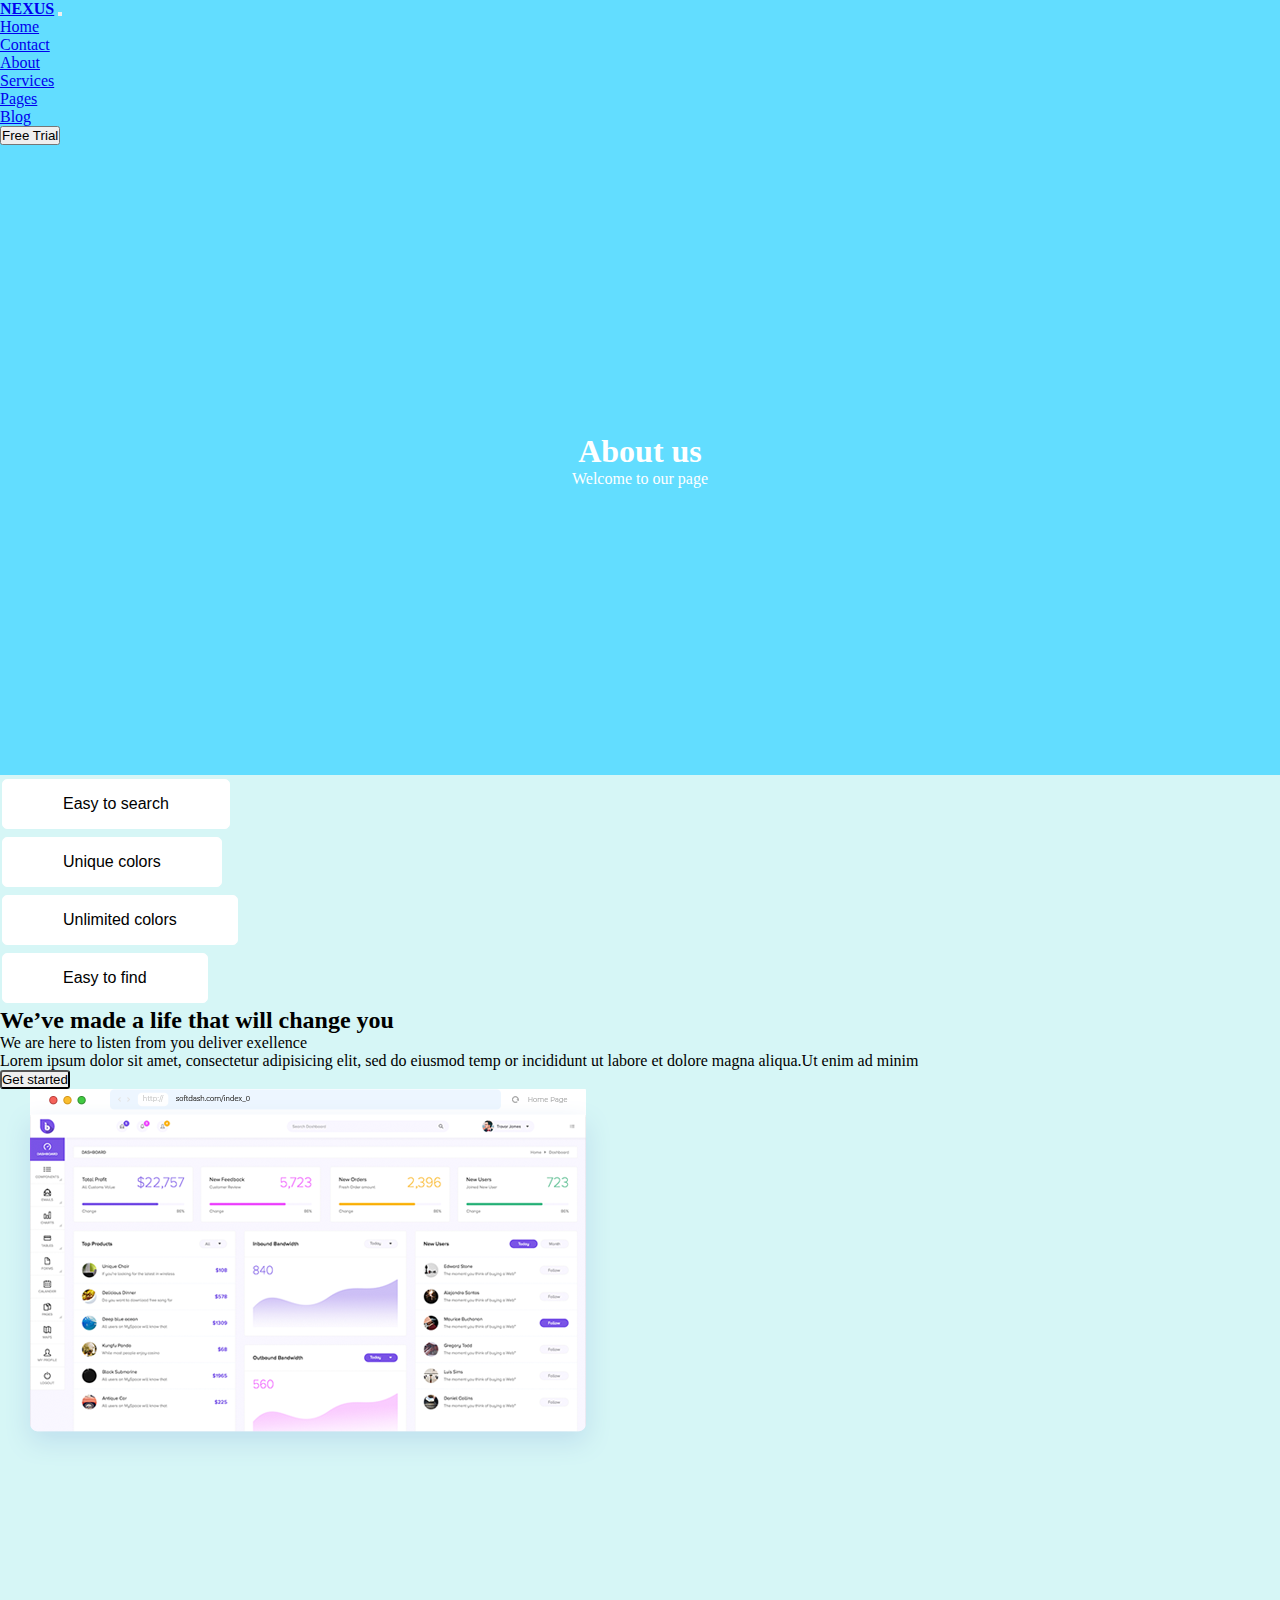
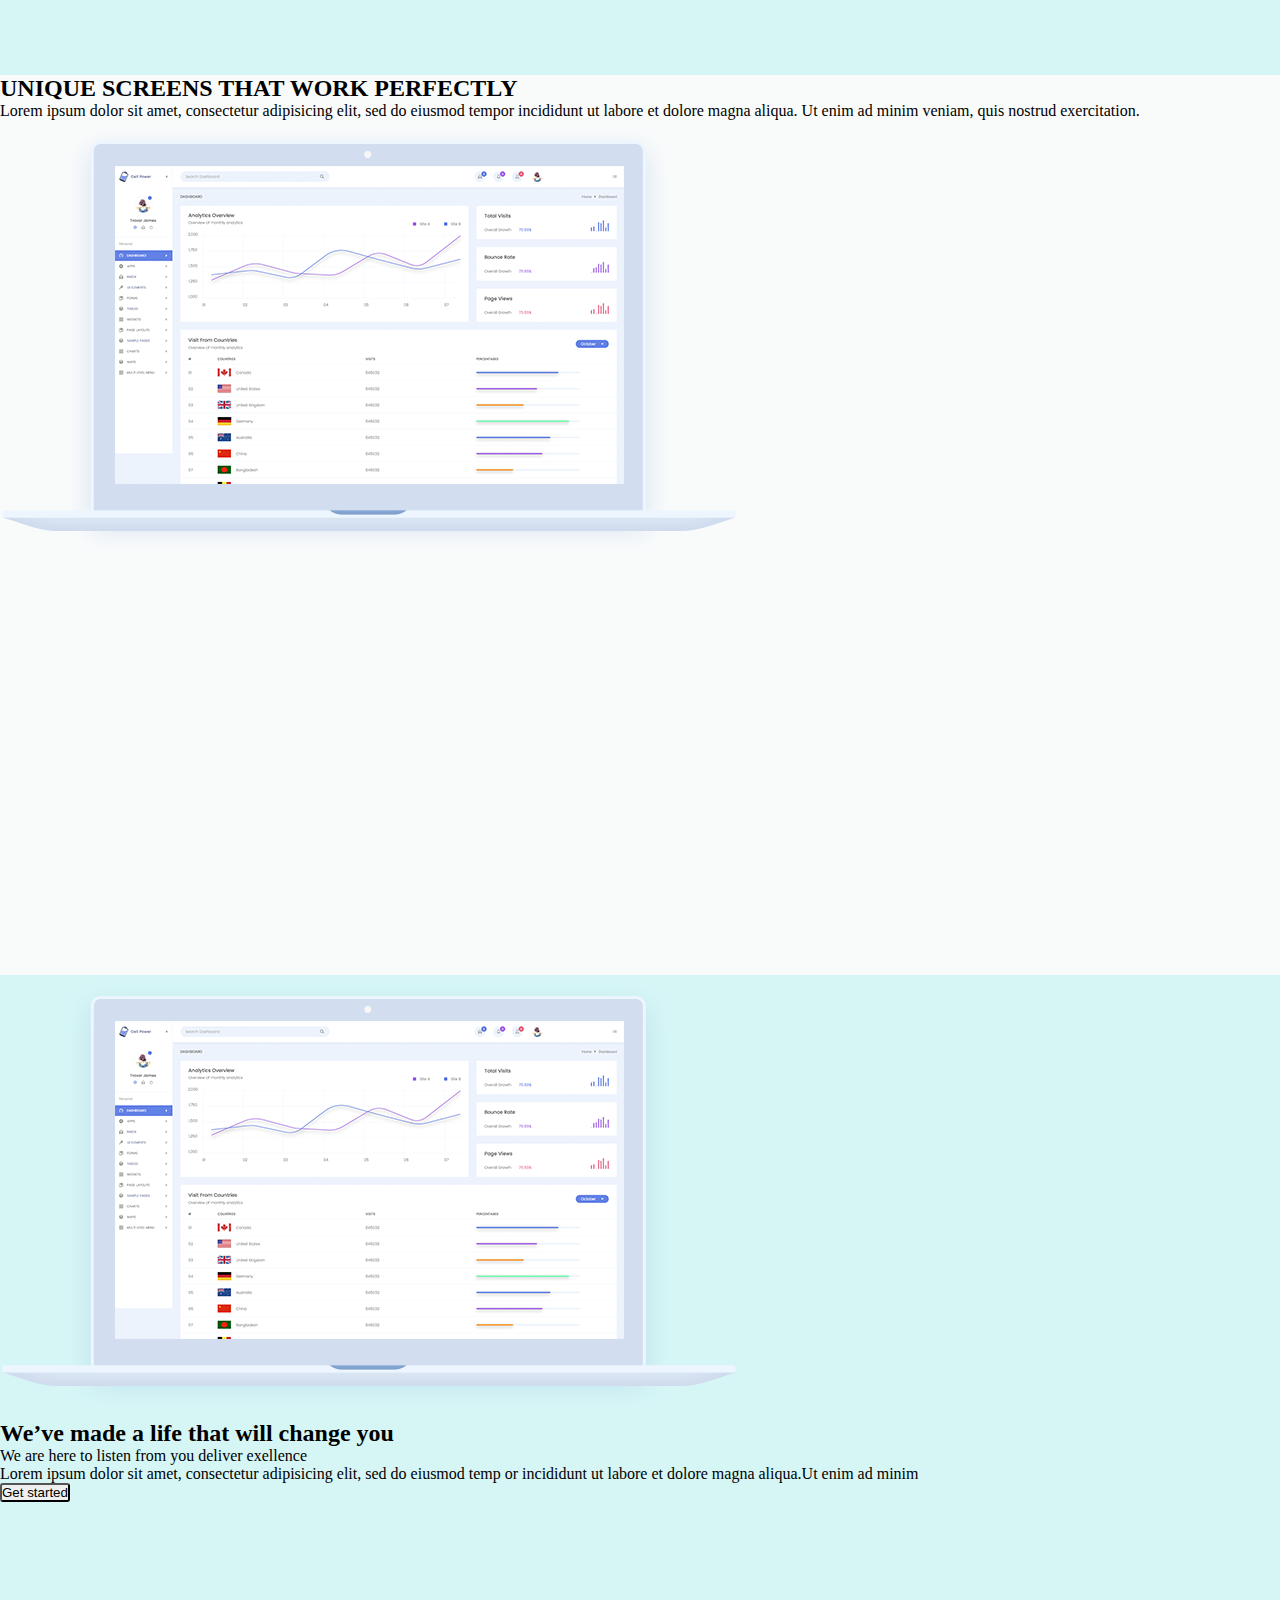
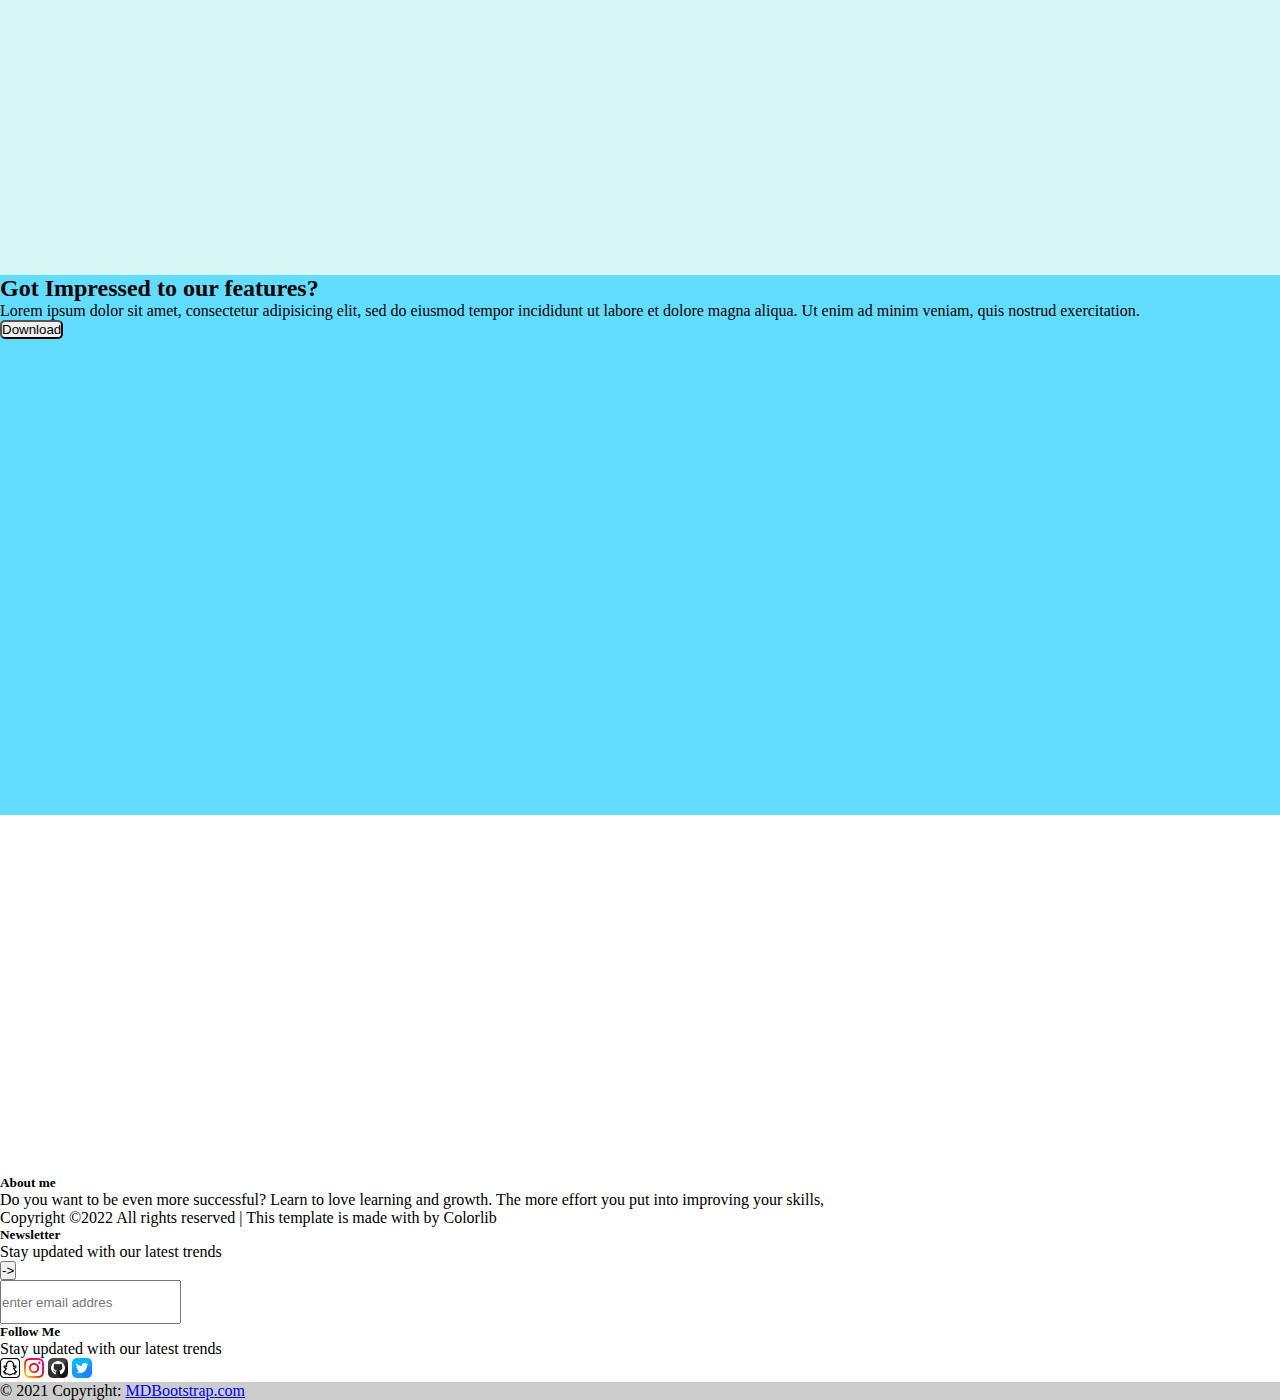
==== About.html @ 03764d55 "not responsive." ====
<!DOCTYPE html>
<html lang="en">
<head>
    <meta charset="UTF-8">
    <meta http-equiv="X-UA-Compatible" content="IE=edge">
    <meta name="viewport" content="width=device-width, initial-scale=1.0">
    <title>Document</title>
    <link rel="stylesheet" href="styles.css">
    <link href="https://cdn.jsdelivr.net/npm/bootstrap@5.2.1/dist/css/bootstrap.min.css" rel="stylesheet" integrity="sha384-iYQeCzEYFbKjA/T2uDLTpkwGzCiq6soy8tYaI1GyVh/UjpbCx/TYkiZhlZB6+fzT" crossorigin="anonymous">
</head>
<body>
    
    <nav class="navbar navbar-expand-lg   navbar-light  sticky-top"   style="background-color:#62ddff; ">
        <div class="container-fluid " style="background-color: #62ddff ; color: antiquewhite;">
       <a class="navbar-brand text-light" href="#"><strong>NEXUS</strong></a>
         <button class="navbar-toggler" type="button" data-toggle="collapse" data-target="#navbarText" aria-controls="navbarText" aria-expanded="false" aria-label="Toggle navigation">
           <span class="navbar-toggler-icon"></span>
         </button>
         <div class="collapse navbar-collapse" id="navbarText">
           <ul class="navbar-nav mx-auto" >
             <li class="nav-item active">
               <a class="nav-link text-light" href="index.html">Home </a>
             </li>
             <li class="nav-item">
               <a class="nav-link text-light" href="contact.html">Contact</a>
             </li>
             <li class="nav-item">
               <a class="nav-link text-light" href="About.html">About</a>
             </li>
             <li class="nav-item">
               <a class="nav-link text-light" href="#">Services</a>
             </li>
             <li class="nav-item">
               <a class="nav-link text-light" href="#">Pages</a>
             </li>
             <li class="nav-item">
               <a class="nav-link text-light" href="blog.html">Blog</a>
             </li>
           </ul>
           <span class="navbar-text">
             <button type="button" class="btn btn-outline-primary me-md-2  border-light text-light">Free Trial</button></ul>
           </span>
         </div>
       </nav>
   <div class="container3">
<h1>About us</h1><p class="h5"> Welcome to our page</p>
   </div>


   <section>
    <div class="container-fluid" style="background-color:#d6f6f6;; height: 100vh;">
      <div class="container py-5">
        <div class="row py-5 justify-content-center">
     <div class="col-lg-3 col-md-2 col-sm-6"> <button class="button0 button4 active">Easy to search</button></div> 
          <div class="col-lg-3 col-md-2 col-sm-6"> <button class="button0 button4">Unique colors</button></div>
          <div class="col-lg-3 col-md-2 col-sm-6"> <button class="button0 button4 active ">Unlimited colors</button></div>
          <div class="col-lg-3 col-md-2 col-sm-6"> <button class="button0 button4">Easy to find</button></div>
         </div>
        <div class="row">
          <div class="col-lg-5 col-md-12 mb-4 p-5">
           
                
                  <h2 class="text-dark">We’ve made a life
                    that will change you</h2>
                  <p class="h6">We are here to listen from you deliver exellence</p>
                <p class="text-dark">Lorem ipsum dolor sit amet, consectetur adipisicing elit, sed do eiusmod temp or incididunt ut labore et dolore magna aliqua.Ut enim ad minim</p>
                <button class="btn btn-outline-secondary btn-lg hover-overlay hover-zoom hover-shadow ripple text-center" style="border-radius:3px ">Get started</button> </div>
             <div class="col-lg-7 col-md-12 mb-4">
    
            <img  class="img-fluid" src="slika3.png">
            </div>
          </div>
      </div>
            </div>
          </div>
        </div>    
      </div>
    
          
              
  </section>
  <section>
    <div class="row" style="height: 100vh; background-color: #f9fbfb;">
  
      <div class="container" style="height: 100vh; ">
        <div class="container text-center">
    
          <div class="row py-5">
            <div class="col-md-12  col-sm-6  text-dark "><h2>UNIQUE SCREENS THAT WORK PERFECTLY</h2></div>
            <div class=" col-md-12  col-sm-6 text-secondary "><p class="">Lorem ipsum dolor sit amet, consectetur adipisicing elit, sed do eiusmod tempor incididunt ut labore et dolore magna aliqua. Ut enim ad minim veniam, quis nostrud exercitation.</p></div>
          
      <div class="column col-md-12  col-sm-6" >
      <img src="headerimg.png">
      </div>
     </div>
        </div>
  </section>
  <section>
    <div class="container-fluid " style="height: 100vh;background-color:#d6f6f6">
  <div class="row">
    <div class="col-md-6 col-lg-6 col-sm-12 py-5">
      <img  class="img-fluid" src="headerimg.png">
    </div>
    
      <div class="col-md-5 col-lg-5 col-sm-12 mb-4 p-5">
       
            
              <h2 class="text-dark">We’ve made a life
                that will change you</h2>
              <p class="h6">We are here to listen from you deliver exellence</p>
            <p class="text-dark">Lorem ipsum dolor sit amet, consectetur adipisicing elit, sed do eiusmod temp or incididunt ut labore et dolore magna aliqua.Ut enim ad minim</p>
            <button class="btn btn-outline-primary btn-lg hover-overlay hover-zoom hover-shadow ripple text-center" style="border-radius:3px ">Get started</button> </div>
  </div>
    </div>
  </section>
  <section>
    <div class="row py-5" style="height: 60vh; background-color: #62ddff;">
  
      <div class="container" >
        <div class="container text-center">
    
          <div class="row py-5">
            <div class="col-md-12 text-light"><h2>Got Impressed to our features?</h2></div>
            <div class=" col-md-12 text-light"><p class="lead">Lorem ipsum dolor sit amet, consectetur adipisicing elit, sed do eiusmod tempor incididunt ut labore et dolore magna aliqua. Ut enim ad minim veniam, quis nostrud exercitation.</p></div>
            <div class="column col-md-12">
              <button class="btn btn-outline-light btn-lg hover-overlay hover-zoom hover-shadow ripple text-center" style="border-radius:5px; ; ">Download</button>
              </div></div></section>
  
  <!-- Footer -->
  
  
    <footer class="text-white text-center text-lg-start bg-dark"  >
    <!-- Grid container -->
    <div class="container p-4">
      <!--Grid row-->
      <div class="row mt-4">
        <!--Grid column-->
        <div class="col-lg-6 col-md-12 mb-4 mb-md-0">
          <h5 class="text-uppercase mb-4 text-lg-start">About me</h5>
  
          <p class="text-secondary text-lg-start">
            Do you want to be even more successful? Learn to love learning and growth. The more effort you put into improving your skills,
          </p>
  
          <p class="text-secondary text-lg-start">
            Copyright ©2022 All rights reserved | This template is made with  by <a>Colorlib</a>
          </p>
  
         
        </div>
       
        <div class="col-lg-3 col-md-6 mb-4 mb-md-0">
          <h5 class="text-uppercase mb-4 pb-1">Newsletter</h5>
          <p class="text-secondary text-lg-start">Stay updated with our latest trends</p>
  
          <div class="input-group col-lg-3 col-md-6 mb-4 mb-md-0">
            <div class="input-group-prepend">
              <button class="btn btn-outline-secondary" type="button">-></button>
            </div>
            <input type="text" class="form-control" placeholder="enter email addres" aria-label="" aria-describedby="basic-addon1">
          </div>
        </div>
  
          
        <div class="col-lg-2 col-md-6 mb-4 mb-md-0">
          <h5 class="text-uppercase mb-4 pb-1">Follow Me</h5>
          <p class="text-secondary text-lg-start">Stay updated with our latest trends</p>
          <a
          class="btn btn-link btn-floating btn-lg text-dark "
          href="#!"
          role="button"
          data-mdb-ripple-color="light"
          ><img src="snapchat.png" style="height: 20px;"></a>
  
       
      
       <a
          class="btn btn-link btn-floating btn-lg text-light"
          href="#!"
          role="button"
          data-mdb-ripple-color="light"
          ><img src="instagram.png" style="height: 20px;"></a>
  
       <!-- Instagram -->
       
       <a
          class="btn btn-link btn-floating btn-lg text-dark"
          href="#!"
          role="button"
          data-mdb-ripple-color="light"
          ><img src="github.png" style="height:20px;"></a>
       <!-- Github -->
       <a
          class="btn btn-link btn-floating btn-lg text-dark "
          href="#!"
          role="button"
          data-mdb-ripple-color="light"
          ><img src="twitter.png" style="height: 20px;"></a>
        </div>
        <!--Grid column-->
      </div>
      <!--Grid row-->
    </div>
    <!-- Grid container -->
  
    <!-- Copyright -->
    <div class="text-center p-3" style="background-color: rgba(0, 0, 0, 0.2);">
      © 2021 Copyright:
      <a class="text-white" href="https://mdbootstrap.com/">MDBootstrap.com</a>
    </div>
    <!-- Copyright -->
  </footer>















































    <script src="https://cdn.jsdelivr.net/npm/bootstrap@5.2.1/dist/js/bootstrap.bundle.min.js" integrity="sha384-u1OknCvxWvY5kfmNBILK2hRnQC3Pr17a+RTT6rIHI7NnikvbZlHgTPOOmMi466C8" crossorigin="anonymous"></script>
</body>
</html>
---- styles.css ----
*{
    padding: 0;
    margin: 0;
}
.paragraph{
  font-weight: 300;
  margin-top: 5px;
  margin-bottom: 20px;
}

.paragraph2{
  font-weight: 100;
}


/*ZA HEADER*/
.h1p{
  font-weight: 600;
}
/*KRAJ*/


/*za header button*/
.button1 {
  background-color:  #62ddff; 
  color: black; 
  border: 1px solid white;
  border-radius: 5px;
  margin-top: 7px;
  color: white;
  padding: 11px 30px;
  text-align: center;
  text-decoration: none;
  display: inline-block;
  font-size: 16px;
  margin: 4px 2px;
  margin-left: 35px;
  transition-duration: 0.2s;
  cursor: pointer;
}

.button1:hover {
  background-color:white;
  color: black;
}
.button2 {
  background-color:  white; 
  color:black; 
  border: 1px solid white;
  border-radius: 5px;
  margin-top: 7px;
 padding: 11px 30px;
  text-align: center;
  text-decoration: none;
  display: inline-block;
  font-size: 16px;
  margin: 4px 2px;
  transition-duration: 0.4s;
  cursor: pointer;
}

.button2:hover {
  background-color:#62ddff;
  color:white;
}
/*kraj*/



.button0 {
  background-color:  white; 
  color:black; 
  border: 1px solid white;
  border-radius: 5px;
  margin-top: 7px;
 padding: 15px 60px;
  text-align: center;
  text-decoration: none;
  display: inline-block;
  font-size: 16px;
  margin: 4px 2px;
  transition-duration: 0.4s;
  cursor: pointer;
}

.button4:active {
  background-color: #3fcfe5;
  color:white;
}
.button4 {
  background-color:  white; 
  color:black; 
  border: 1px solid white;
  border-radius: 5px;
  margin-top: 7px;
 padding: 15px 60px;
  text-align: center;
  text-decoration: none;
  display: inline-block;
  font-size: 16px;
  font-weight: 400;
  margin: 4px 2px;
  transition-duration: 0.4s;
  cursor: pointer;
}
.button4:hover {
  background-color: #d6f6f6;
  color:white;}

/*2 sekcija*/
.section-home-one {
  display: flex;
  justify-content: center;
  align-items: center;
  height: 60vh;
  padding-bottom: 40px;
}

.text-one {
  text-align: center;
  margin-bottom: 50px;
}

.text-one p {
  color: #afabaa;
}

.item-one p {
  color: #afabaa;
  text-align: center;
  padding-top: 5px;
}

.item-one a {
  color: black;
  text-decoration: none;
  transition: 0.1s;
  display: block;
}

.item-one a:hover {
  color: #51b5ff;
}

.item-one h5 {
  text-align: center;
}

.item-one-image {   
  border: 2px solid #e0e0e4;
  border-radius: 4px;
  padding: 15px;
  background-color: #f9f9ff;
  margin-top: 50px;
  margin-left: 155px;
  margin-bottom: 40px;
}
.hoverable{
  background-color: white; 
  color: black; 
  border: 1px solid rgb(252, 245, 245);
  border-radius: 5px;
  padding: 10px;
  margin-left: 140px;
  text-align: center;
 display: inline-block;
  transition-duration: 0.2s;
  cursor: pointer;
    }
    .hoverable:hover {
      background:#51b5ff;
      color:white;
    }
/*kraj*/
                        
.img-thumbnail {
  padding: .25rem;
  background-color: #fff;
  border: 1px solid #dee2e6;
  border-radius: .25rem;
  max-width: 100%;
  height: auto;
}

.social-link {
  width: 50px;
  height: 50px;
  border: 1px solid #ddd;
  display: flex;
  align-items: center;
  justify-content: center;
  color: #666;
  border-radius: 50%;
  transition: all 150ms;
  font-size: 0.9rem;
}
.btn-primary {
    
    background-color: #f2f6f8;
    border:2px solid whitesmoke


}
.section-home-six {
    height: 100vh;
    display: flex;
    align-items: center;
    justify-content: center;
    background-color: #edf6ff;
    flex-direction: column;
  }

  .title-six {
    text-align: center;
    padding-top:70px ;
    padding-bottom: 50px;
  }

.section-home-six p{
    color: #afabaa;
}

  .img-card {
    object-fit: contain;
    padding-right: 15px;
    padding-top: 60px; 
    padding-left: 50px;
    width: 50px;

  }

  .card-group {
    padding-left: 50px;
    
}

.right-card {
    margin-right: 25px;
}
.btn-primary:hover, .btn-primary:focus, .btn-primary:active, .btn-primary.active, .open>.dropdown-toggle.btn-primary {
    color: #fff;
    background-color: #00b3db;
    border-color: #285e8e; /*set the color you want here*/
};
.link{
  height: 40px;
  width: 40px;
}


  
  @media only screen and (max-width: 600px) {
    .columns {
      width: 100%;
    }
  }
                           
@media screen and (max-width: 900px){
    .column  {
      width: 50%;
    }}

    
    /*pricing kartice*/
    section{
        width: 100%;
        height: 100vh;
        box-sizing: border-box;
        padding: 140px , 0;
    }
    
    
    a:hover {
    color: linear-gradient(90deg, #7eebce 0%, #08ddc7 100%);
    }
    .headingparagraph{
      color: black;
      font-weight: 700;
      text-decoration: none;
      text-align: center;
      padding-left: 100px;
      font-size: 20px;
    }
    .headingparagraph:hover{
      color: linear-gradient(90deg, #7eebce 0%, #08ddc7 100%) ;
    }
    .single-price {
      text-align: center;
      background: white;
      transition: .7s;
      margin-top: 30px;
      border-radius: 7px;
      border: 1px solid  #e8edec;
    }
    .single-price h3 {
      font-size: 18px;
      color: #262626;
      font-weight: 600;
      text-align: center;
      padding-top: 10px;
      padding-bottom: 10px;
     font-style: normal;
     
      
      
    }
    .single-price h4 {
      font-size: 48px;
      font-style: oblique;
      font-weight: 500;
      color: white;
    }
    .single-price h4 span.sup {
      vertical-align: text-top;
      font-size: 30px;
    }
    .deal-top {
      position: relative;
      background: #e8edec;
      font-size: 16px;
      text-align: center;
  
      text-transform: uppercase;
      padding: 24px 60px ;
    }
    
    .deal-bottom {
      padding: 30px 16px 0;
      
    }
    .deal-bottom ul {
      margin: 0;
      padding: 0;
    }
    .deal-bottom  ul li {
      font-size: 15px;
      color: grey;
      font-weight: 300;
      margin-top: 10px;
      list-style: none;
    }
    .btn-area a {
      display: inline-block;
      font-size: 18px;
      color: #262626;
      background:#e8edec;
      padding:  64px;
      margin-top: 50px;
      border-radius: 4px; 
      margin-bottom: 40px;
      text-transform: uppercase;
      font-weight: bold;
      text-decoration: none;
    }
    
    
    .single-price:hover {
      background: #fafbfb;
    }
    .single-price:hover .deal-top  {
      color: white;
      background: linear-gradient(90deg, #7eebce 0%, #08ddc7 100%);
    
    }
    .single-price:hover .deal-top:after  {
      border-top: 50px solid #262626;
      background: linear-gradient(90deg,  #7eebce 0%, #08ddc7 100%);
      color: white;
      
    }
    .single-price:hover .btn-area a {
      background: #262626;
      color: white;
      background: linear-gradient(90deg,   #7eebce 0%, #08ddc7 100%);
    }
    
    
    
    /**/
    
    
    
    
    
    .link-area
    {
      position:fixed;
      bottom:20px;
      left:20px;  
      padding:15px;
      border-radius:40px;
      background:tomato;
    }
    .link-area a
    {
      text-decoration:none;
      color:#fff;
      font-size:25px;
    }
    .btn-primary {
    
      color: #fff;
     padding: 10px 20px;
      border-radius: 5px;
      text-align: center;
      background: linear-gradient(90deg, #00C9FF 0%, #92FE9D 100%);
      border:1 px white
      
  }
  .btn-primary:hover, .btn-primary:focus, .btn-primary:active, .btn-primary.active, .open>.dropdown-toggle.btn-primary {
      color: black;
      background-color: #e8edec;
      border-color: #e8edec;
  }
 
  .map-responsive{
   overflow: hidden;
   padding-bottom: 56.26%;
   height: 0;
   position: relative;

  }
  .map-responsive iframe{
    left: 0;
    top: 0;
width: 100%;
  height: 100%;
  position: absolute;
  

  }
  .container2 {
    width: 100%;
    height: 100vh;
    display: flex;
    justify-content: center;
    align-items: center;
    flex-direction: column;
  }

  .container3 {
    width: 100%;
    height: 70vh;
    display: flex;
    justify-content: center;
    align-items: center;
    flex-direction: column;
    background-color:#62ddff;
    color: white;
    font-family:'Times New Roman', Times, serif;
  }
  /*slike sa hoverom blog sekcija*/

  .section-blog-one {
    height: 50vh;
    display: flex;
    justify-content: center;
    margin-top: 80px;
   }
 
 .relative {
     position: relative;
 }  
 
 .post {
     position: relative;
     text-align: center;
 }
 .overlay {
  width: 100%;
  height: 100%;
  background-color: rgba(0, 0, 0, 0.5);
}
 .image {
  width: 100%;
  height: 70vh;
  margin-bottom: 20px;
  background-image: url(https://media.cntraveler.com/photos/5eb18e42fc043ed5d9779733/master/pass/BlackForest-Germany-GettyImages-147180370.jpg);
  
  background-position: center;
  background-size: cover;
  background-repeat: no-repeat;
  color: white;
  text-align: center;
  justify-content: center;
}
 .post-details {
     display: flex;
     justify-content: center;
     align-items: center;
     position: absolute;
     top: 30px;
     left: 55px;
     right: 55px;
     bottom: 30px;
     text-align: center;
     background:rgb(34 34 34 / 80%)
 }
 
 .post-text a {
     text-decoration: none;
 }
 
 .post-text h5 {
     color: white;
     position: relative;
 }
 
 .line {
     height: 2px;
     width: 100%;
     margin: 10px 0px;
     background: white;
 }
 
 .post-text p {
     color: white;
 }
 
 .post-details:hover {
     background:rgba(86, 177, 188, 0.8);
     transition-duration: 0.9ms;
     cursor: pointer;
 }
 
 .card-left {
     text-align: right;
 }
 
 .card-left a{
     text-decoration: none;
     color: #afabaa;
 }
 
 .card-post {
     margin-top: 50px;
 }
 
 .card-title a {
     text-decoration: none;
     color: black;
 }
 
 .card-title a:hover {
     color: #51b5ff;
     transition: 0.5s;
 }
 .card-text {
     color: #afabaa;
     font-size: 14px;
 }
 
 .btn-post {
     display: inline-block;
     border: 1px solid #eeeeee;
     background: #f9f9ff;
     padding: 0px 32px;
     font-size: 13px;
     font-weight: 500;
     font-family: "Roboto", sans-serif;
     color: #222222;
     line-height: 34px;
     text-decoration: none;
 }
 
 .btn-post:hover {
     transition: 0.4s;
     background-color: #51b5ff;
     color: white ;
 }
 
 .card-left a:hover {
     transition: 0.5s;
 }
 
 .boy {
     background-color:  #e9fafa;
     padding-top: 40px;
     text-align: center;
 }
 
 .img-boy {
     padding-bottom: 15px;
 }
 
 .all {
     background-color: #e9fafa;
     padding: 20px 25px;
 }
 
 #exampleDataList {
     background-color: #59b0f3;
     border-radius: 20px;
 }
 
 .boy {
     margin-bottom: 80px;
     padding-bottom: 15px;
 }
 .boy p {
     color: #afabaa;
     margin: 0px 20px;
 }
 
 .boy h3 {
     border: 4px solid #59b0f3;
     background-color: #59b0f3;
     font-size: 18px;
     line-height: 30px;
     color: white;
     text-align: center;
     margin-right:  25px;
     margin-left: 25px;
     margin-top: 40px;
 }
 
 .posts-item {
     display: flex;
     align-items: center;
 }
 
 .posts-img {
     margin-top: 15px;
     margin-left: 25px;
 }
 
 .posts-text h2 {
     font-size: 14px;
     padding-left: 20px;
     padding-top: 5px;
     font-weight: bold;
     color: black;
 }
 
 .posts-text a {
     text-decoration: none;
 }
 
 .posts-text a h2:hover {
     color: #51b5ff;
     transition: 0.5s;
 }
 
 .dt {
     padding-top: 25px;
     padding-right: 42px;
 }
 
 .list-post {
     margin-top: 20px;
     margin-right: 20px;
     margin-left: 20px;
     line-height: 40px;
 }
 
 .list-group a {
     text-decoration: none;
     color: #afabaa;
 }
 
 .list-group p:hover {
     color: #39a5f7;
     transition: 0.6s;
 }
 
 .email {
    margin: 15px 4px;
 }
 
 #button-email {
     margin-right: 10px;
     background-color: #39a5f7;
     color: white;
     font-size: 13px;
     padding: 3px 15px;
 }
 
 #addon-wrapping {
     height: 40px;
 }
 
 .form-control {
     height: 40px;
 }
/* kraj*/


.section-home1{
  height: 100vh;
   width:100% 
  background-color:"#62ddff";
}
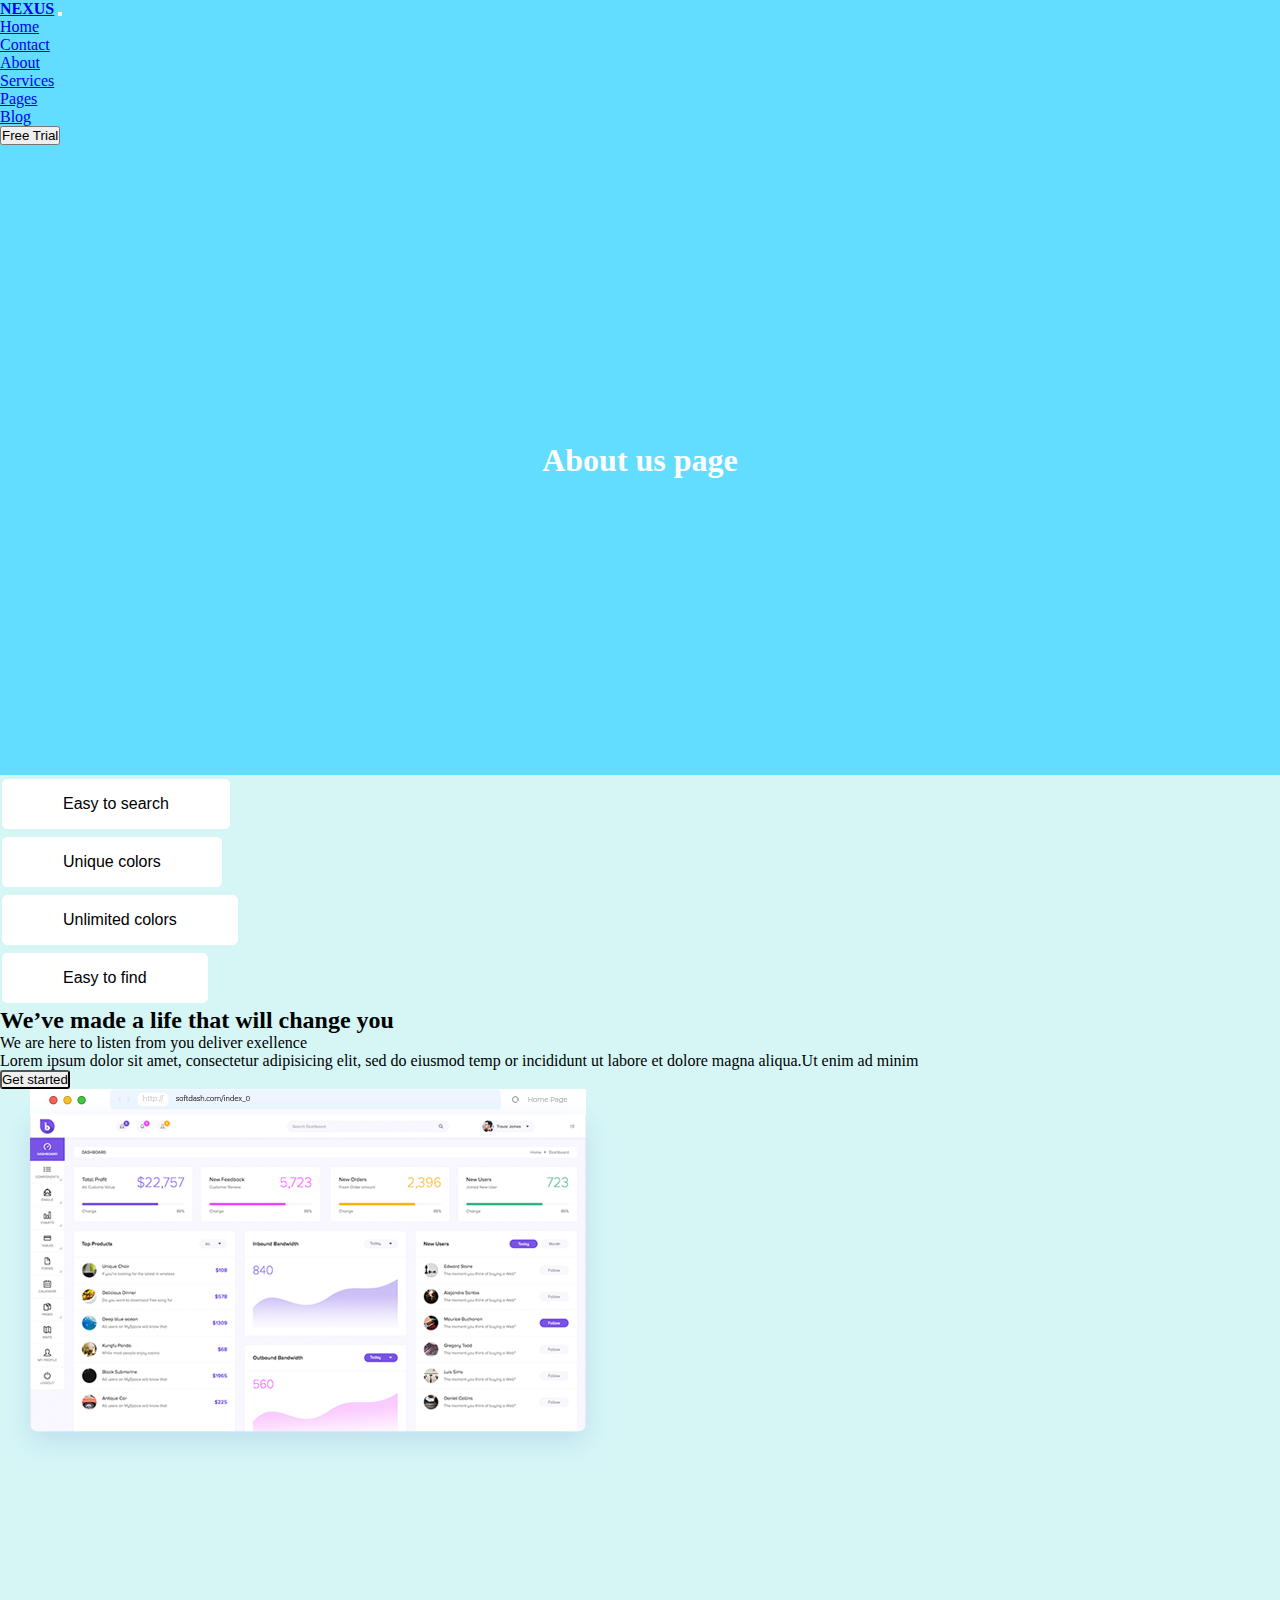
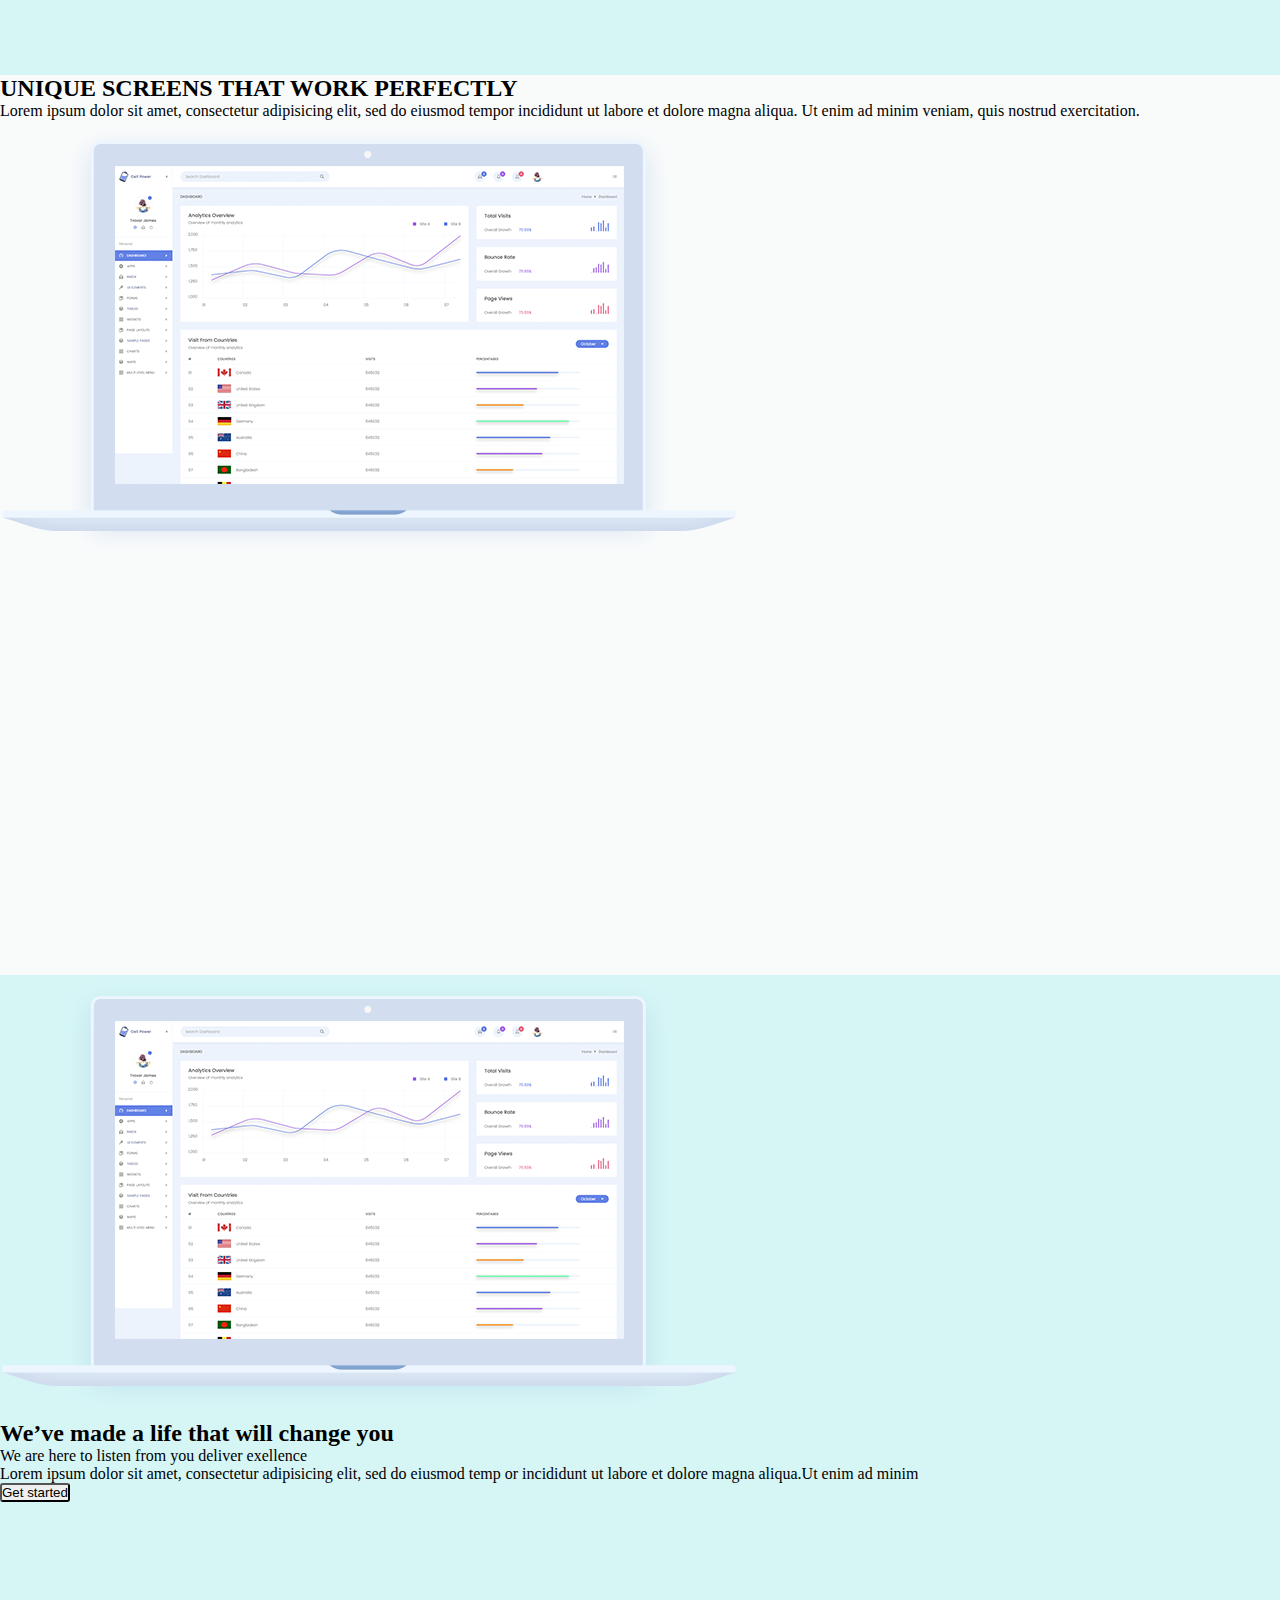
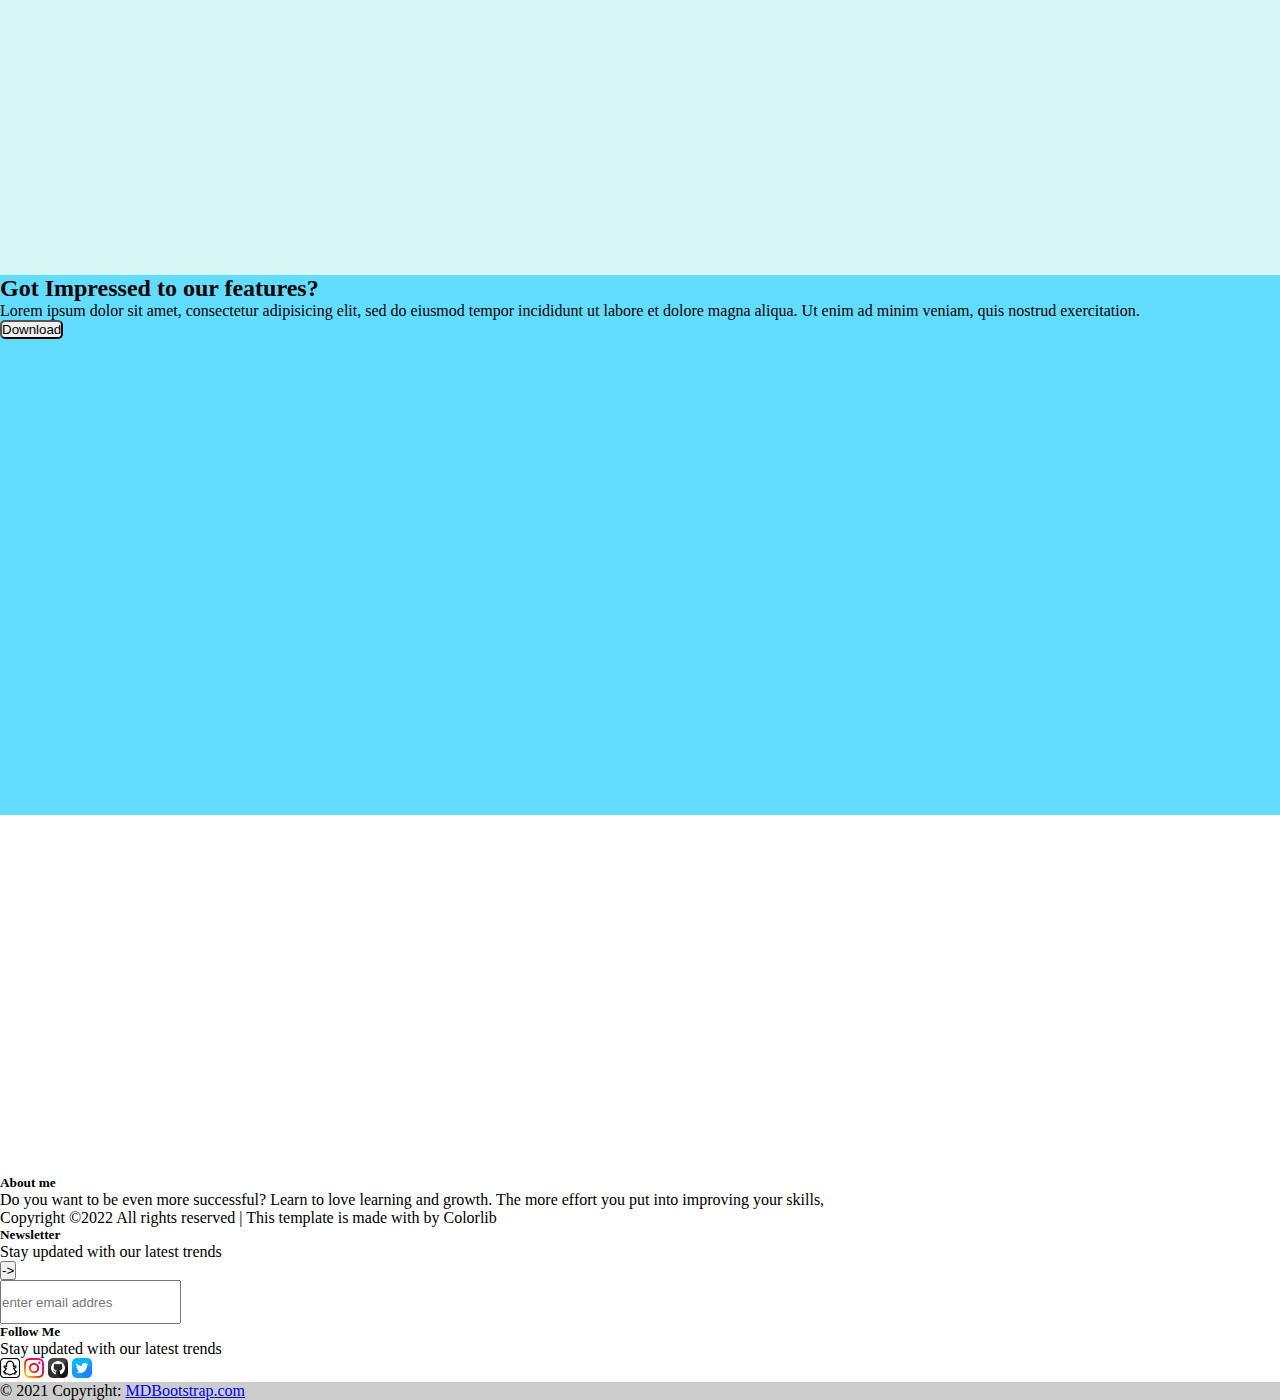
==== commit d435b42a: "dodaci" ====
--- a/About.html
+++ b/About.html
@@ -42,43 +42,46 @@
            </span>
          </div>
        </nav>
-   <div class="container3">
-<h1>About us</h1><p class="h5"> Welcome to our page</p>
-   </div>
-
-
-   <section>
-    <div class="container-fluid" style="background-color:#d6f6f6;; height: 100vh;">
-      <div class="container py-5">
-        <div class="row py-5 justify-content-center">
-     <div class="col-lg-3 col-md-2 col-sm-6"> <button class="button0 button4 active">Easy to search</button></div> 
-          <div class="col-lg-3 col-md-2 col-sm-6"> <button class="button0 button4">Unique colors</button></div>
-          <div class="col-lg-3 col-md-2 col-sm-6"> <button class="button0 button4 active ">Unlimited colors</button></div>
-          <div class="col-lg-3 col-md-2 col-sm-6"> <button class="button0 button4">Easy to find</button></div>
-         </div>
-        <div class="row">
-          <div class="col-lg-5 col-md-12 mb-4 p-5">
+       <div class="container3">
+        <h1> About us page</h1>
+           </div>
            
-                
-                  <h2 class="text-dark">We’ve made a life
-                    that will change you</h2>
-                  <p class="h6">We are here to listen from you deliver exellence</p>
-                <p class="text-dark">Lorem ipsum dolor sit amet, consectetur adipisicing elit, sed do eiusmod temp or incididunt ut labore et dolore magna aliqua.Ut enim ad minim</p>
-                <button class="btn btn-outline-secondary btn-lg hover-overlay hover-zoom hover-shadow ripple text-center" style="border-radius:3px ">Get started</button> </div>
-             <div class="col-lg-7 col-md-12 mb-4">
-    
-            <img  class="img-fluid" src="slika3.png">
-            </div>
-          </div>
-      </div>
-            </div>
-          </div>
-        </div>    
-      </div>
-    
-          
+
+   
+           <section>
+            <div class="container-fluid" style="background-color:#d6f6f6;; height: 100vh;">
+              <div class="container py-5">
+                <div class="row py-5 justify-content-center">
+             <div class="col-lg-3 col-md-2 col-sm-6"> <button class="button0 button4 active">Easy to search</button></div> 
+                  <div class="col-lg-3 col-md-2 col-sm-11"> <button class="button0 button4">Unique colors</button></div>
+                  <div class="col-lg-3 col-md-2 col-sm-11"> <button class="button0 button4 active ">Unlimited colors</button></div>
+                  <div class="col-lg-3 col-md-2 col-sm-11"> <button class="button0 button4">Easy to find</button></div>
+                 </div>
+                <div class="row">
+                  <div class="col-lg-5 col-md-12  col-sm-12 mb-4 p-5">
+                   
+                        
+                          <h2 class="text-dark">We’ve made a life
+                            that will change you</h2>
+                          <p class="h6">We are here to listen from you deliver exellence</p>
+                        <p class="text-dark">Lorem ipsum dolor sit amet, consectetur adipisicing elit, sed do eiusmod temp or incididunt ut labore et dolore magna aliqua.Ut enim ad minim</p>
+                        <button class="btn btn-outline-primary btn-lg hover-overlay hover-zoom hover-shadow ripple text-center" style="border-radius:3px ">Get started</button> </div>
+                     <div class="col-lg-7 col-md-12  col-sm-12 mb-4">
+            
+                    <img  class="img" src="slika3.png">
+                    </div>
+                  </div>
+              </div>
+                    </div>
+                  </div>
+                </div>    
+              </div>
+            
+                  
+                      
+          </section>
               
-  </section>
+  
   <section>
     <div class="row" style="height: 100vh; background-color: #f9fbfb;">
   
--- a/styles.css
+++ b/styles.css
@@ -477,7 +477,7 @@
   height: 70vh;
   margin-bottom: 20px;
   background-image: url(https://media.cntraveler.com/photos/5eb18e42fc043ed5d9779733/master/pass/BlackForest-Germany-GettyImages-147180370.jpg);
-  
+  position: relative;
   background-position: center;
   background-size: cover;
   background-repeat: no-repeat;
